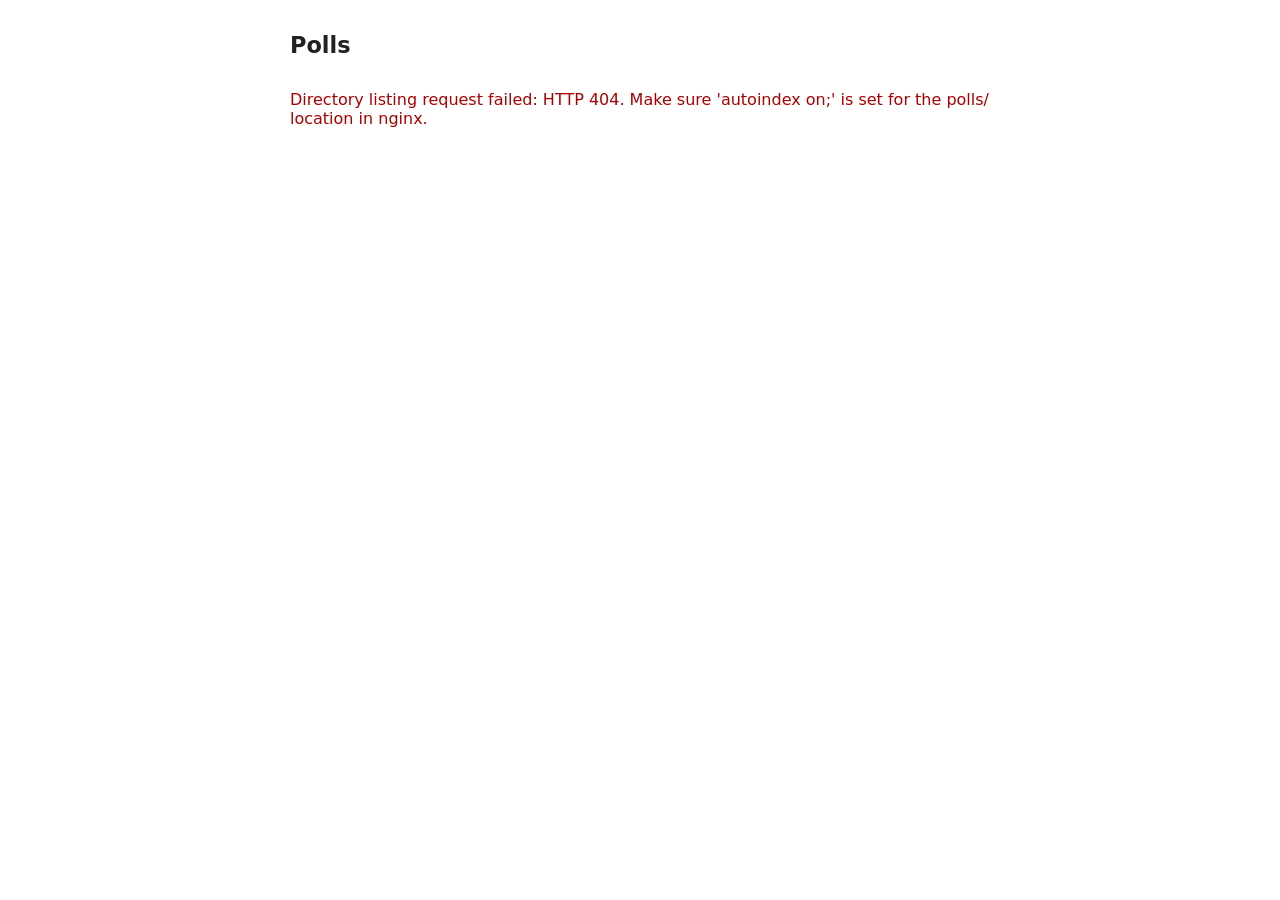
==== index.html @ a7d5bc95 "initial commit, written by Claude" ====
<!DOCTYPE html>
<html lang="en">
<head>
<meta charset="UTF-8">
<meta name="viewport" content="width=device-width, initial-scale=1.0">
<title>Polls</title>
<style>
  body {
    font-family: system-ui, sans-serif;
    max-width: 700px;
    margin: 2rem auto;
    padding: 0 1rem;
    color: #222;
  }
  h1 {
    font-size: 1.4rem;
    margin-bottom: 1rem;
  }
  ul {
    list-style: none;
    padding: 0;
    display: grid;
    grid-template-columns: repeat(auto-fill, minmax(160px, 1fr));
    gap: 1rem;
  }
  li {
    text-align: center;
  }
  li a {
    color: #0645ad;
    text-decoration: none;
    display: block;
  }
  li img {
    max-width: 100%;
    height: 120px;
    object-fit: contain;
    border: 1px solid #ddd;
    border-radius: 4px;
    background: #fafafa;
  }
  li span {
    display: block;
    margin-top: 0.3rem;
    font-size: 0.8rem;
    word-break: break-all;
  }
  li a:hover span {
    text-decoration: underline;
  }
  #status {
    color: #a00;
  }
</style>
</head>
<body>
<h1>Polls</h1>
<ul id="poll-list"></ul>
<p id="status"></p>

<script src="index.js"></script>
</body>
</html>
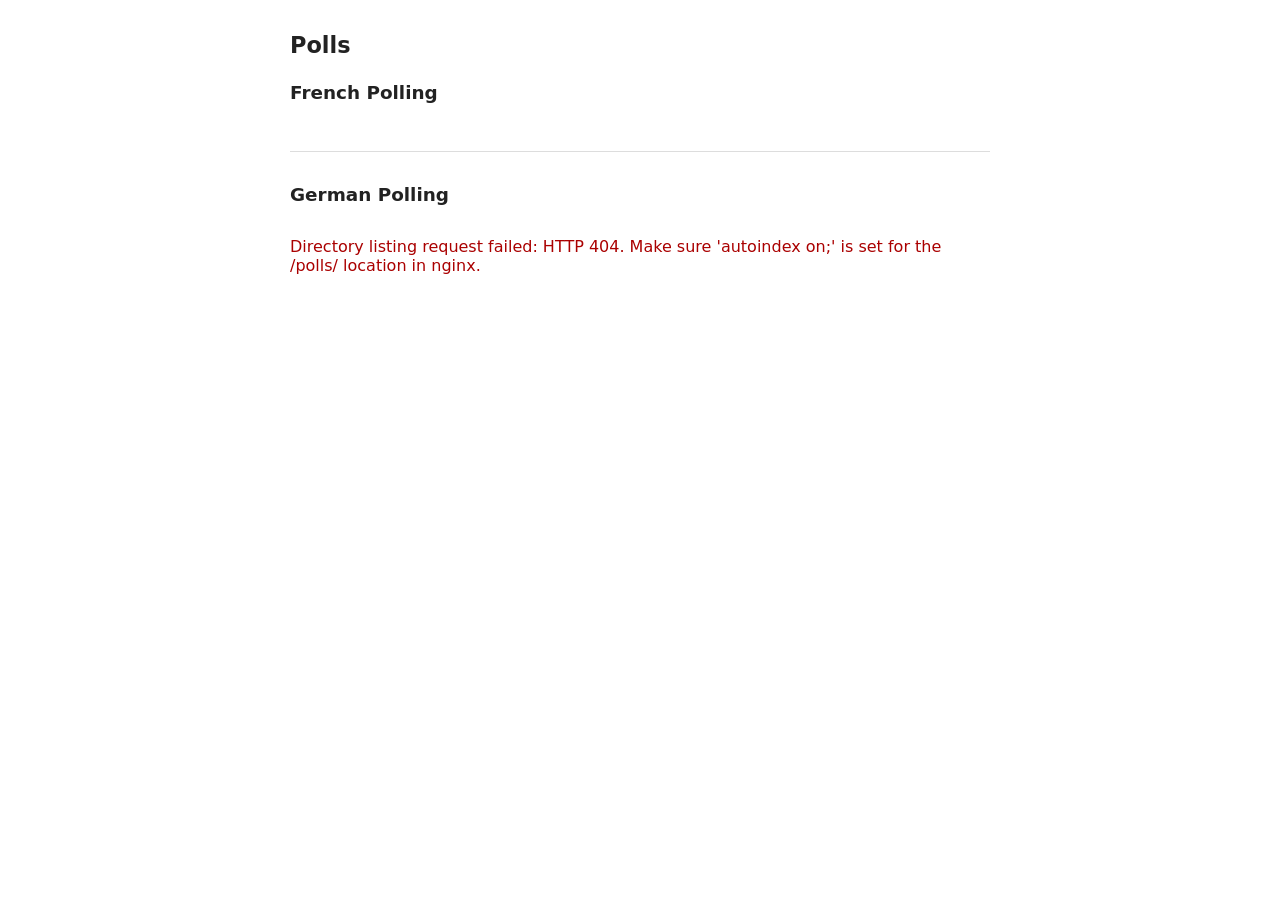
==== commit 751fde7a: "Group polls by country with real chart titles as captions Split the flat thumbnail grid into a Frenc" ====
--- a/index.html
+++ b/index.html
@@ -15,6 +15,15 @@
   h1 {
     font-size: 1.4rem;
     margin-bottom: 1rem;
+  }
+  h2 {
+    font-size: 1.15rem;
+    margin: 1.5rem 0 1rem;
+  }
+  hr {
+    border: none;
+    border-top: 1px solid #ddd;
+    margin: 2rem 0;
   }
   ul {
     list-style: none;
@@ -43,7 +52,6 @@
     display: block;
     margin-top: 0.3rem;
     font-size: 0.8rem;
-    word-break: break-all;
   }
   li a:hover span {
     text-decoration: underline;
@@ -55,7 +63,15 @@
 </head>
 <body>
 <h1>Polls</h1>
-<ul id="poll-list"></ul>
+
+<h2>French Polling</h2>
+<ul id="french-poll-list"></ul>
+
+<hr>
+
+<h2>German Polling</h2>
+<ul id="german-poll-list"></ul>
+
 <p id="status"></p>
 
 <script src="index.js"></script>
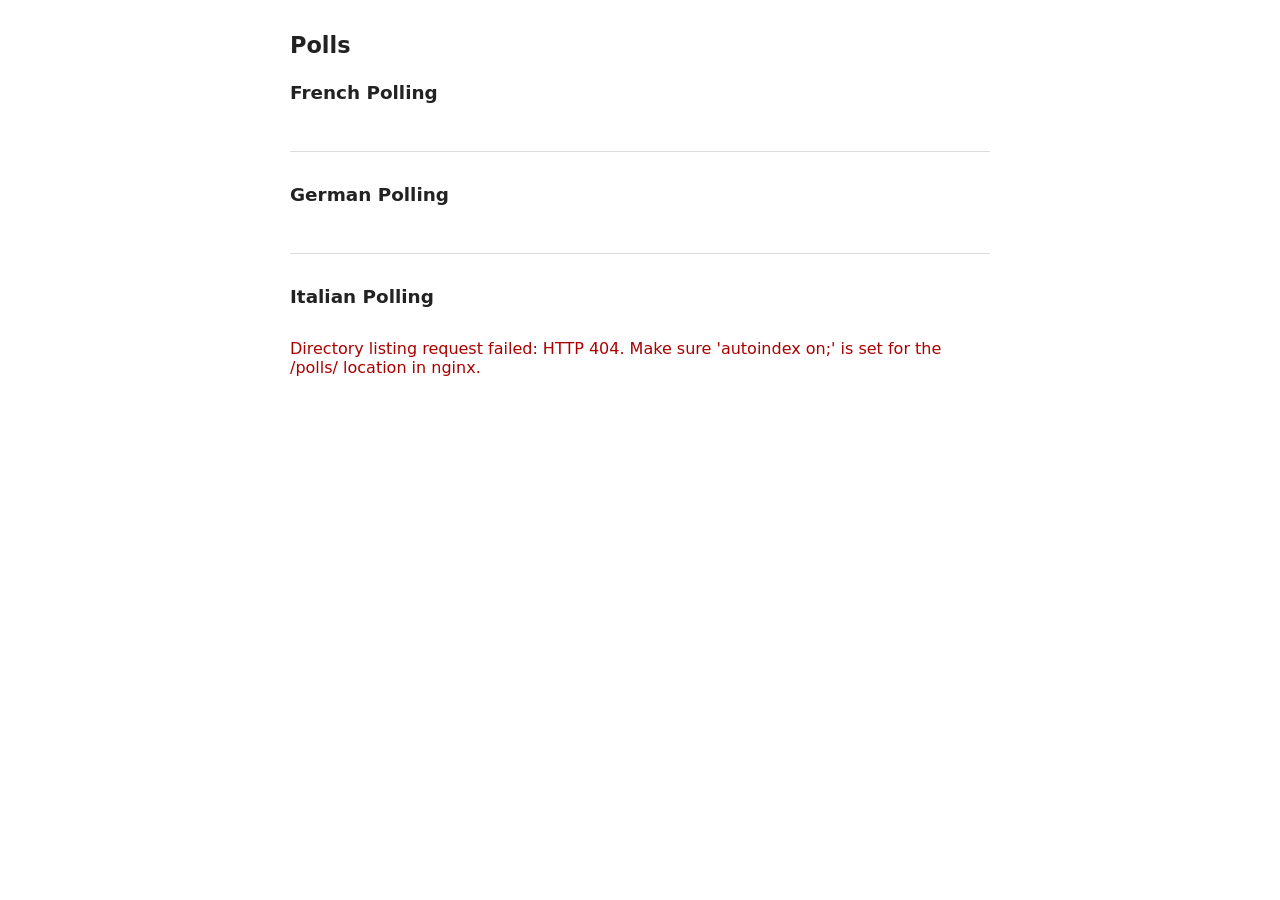
==== commit 01a31303: "Add Italian polling section Co-Authored-By: Claude Sonnet 5 <noreply@anthropic.com>" ====
--- a/index.html
+++ b/index.html
@@ -72,6 +72,11 @@
 <h2>German Polling</h2>
 <ul id="german-poll-list"></ul>
 
+<hr>
+
+<h2>Italian Polling</h2>
+<ul id="italian-poll-list"></ul>
+
 <p id="status"></p>
 
 <script src="index.js"></script>
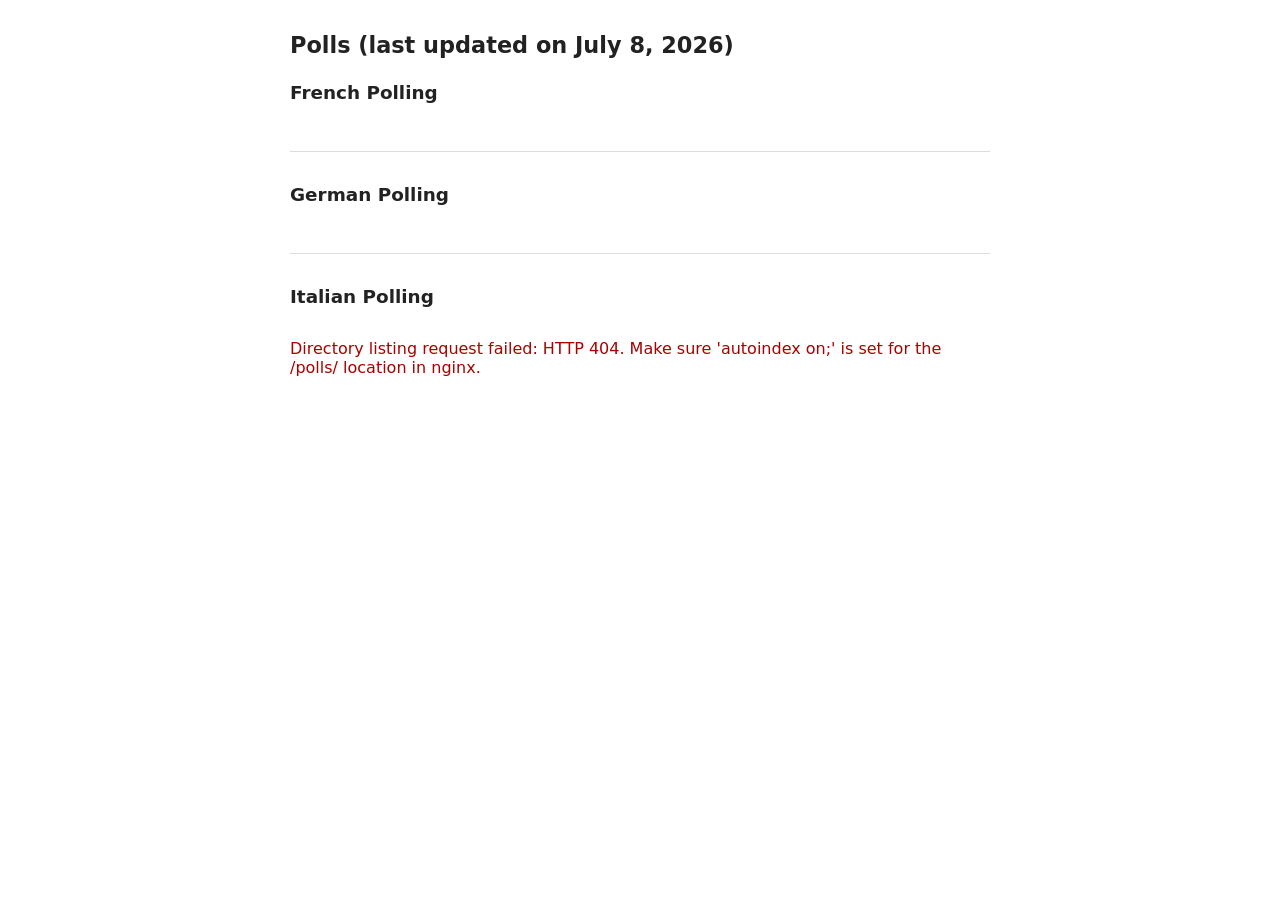
==== commit fef02c95: "Show last-updated date next to the Polls header Co-Authored-By: Claude Sonnet 5 <noreply@anthropic.c" ====
--- a/index.html
+++ b/index.html
@@ -62,7 +62,7 @@
 </style>
 </head>
 <body>
-<h1>Polls</h1>
+<h1>Polls (last updated on July 8, 2026)</h1>
 
 <h2>French Polling</h2>
 <ul id="french-poll-list"></ul>
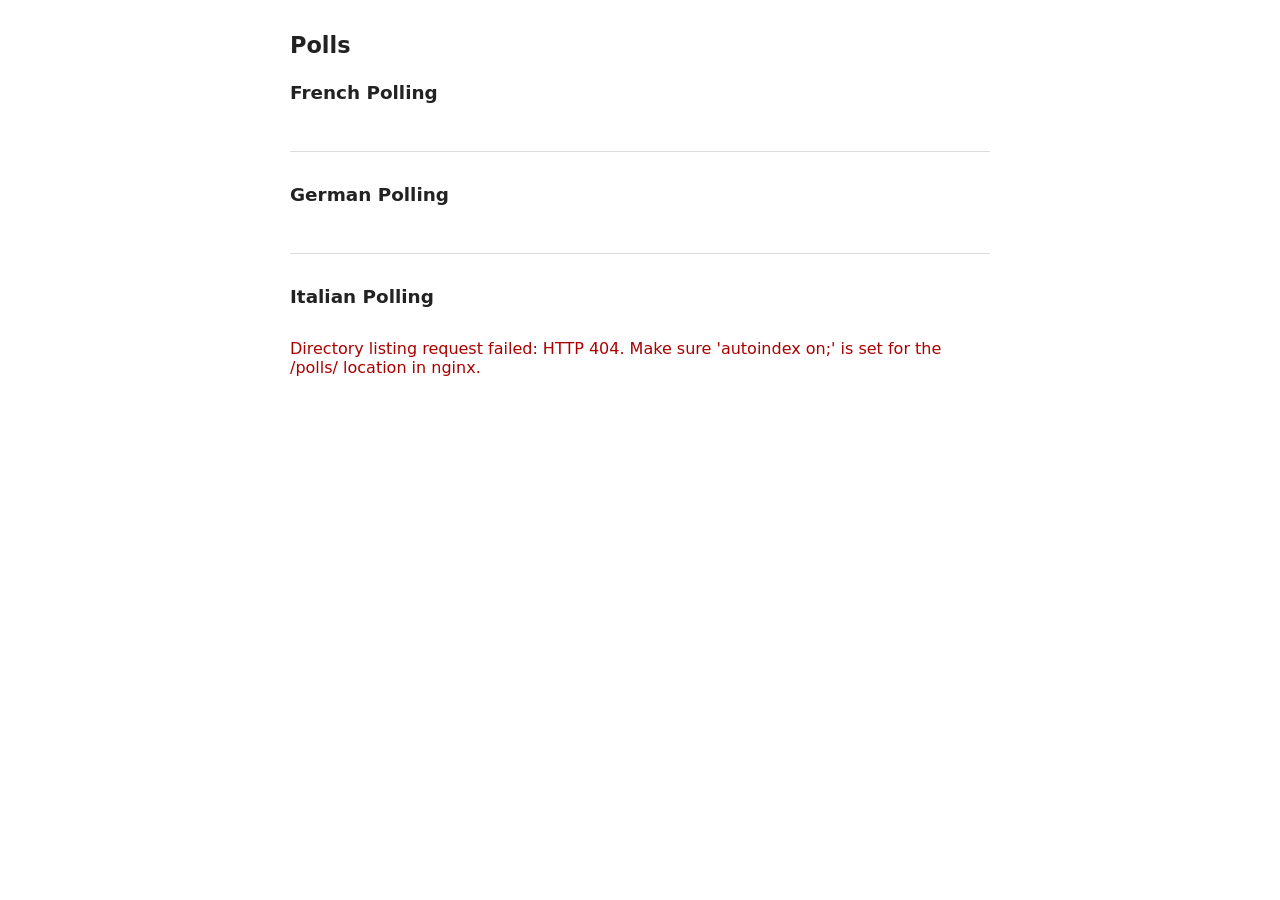
==== commit 28af07b4: "Compute the last-updated date from poll PNG timestamps instead of hardcoding it Parses the "DD-Mon-Y" ====
--- a/index.html
+++ b/index.html
@@ -15,6 +15,11 @@
   h1 {
     font-size: 1.4rem;
     margin-bottom: 1rem;
+  }
+  #last-updated {
+    font-size: 0.85rem;
+    font-weight: normal;
+    color: #777;
   }
   h2 {
     font-size: 1.15rem;
@@ -62,7 +67,7 @@
 </style>
 </head>
 <body>
-<h1>Polls (last updated on July 8, 2026)</h1>
+<h1>Polls <span id="last-updated"></span></h1>
 
 <h2>French Polling</h2>
 <ul id="french-poll-list"></ul>
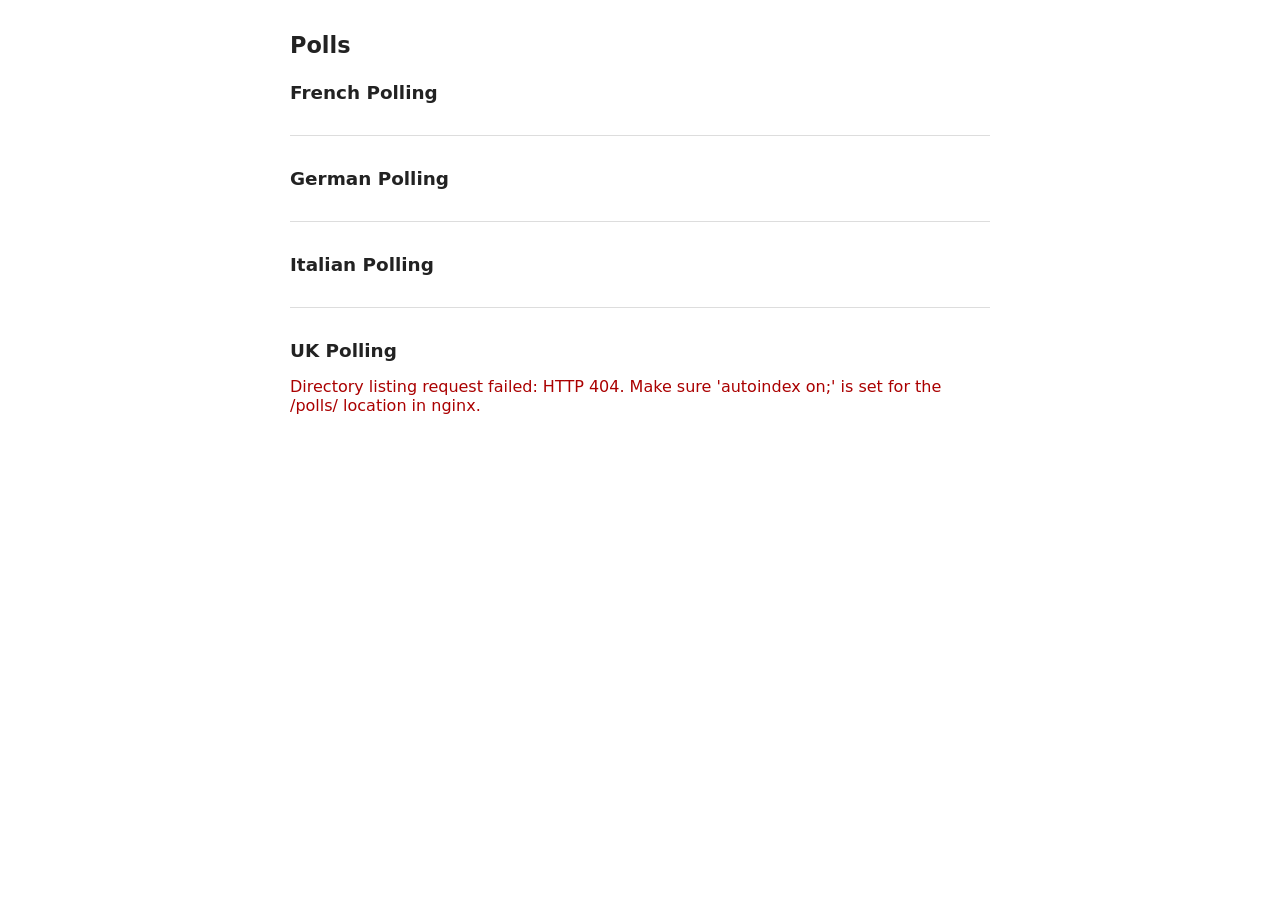
==== commit b61ba339: "Add UK polling section and replace poll thumbnails with text links Thumbnails made the page heavy an" ====
--- a/index.html
+++ b/index.html
@@ -33,32 +33,15 @@
   ul {
     list-style: none;
     padding: 0;
-    display: grid;
-    grid-template-columns: repeat(auto-fill, minmax(160px, 1fr));
-    gap: 1rem;
   }
   li {
-    text-align: center;
+    margin: 0.4rem 0;
   }
   li a {
     color: #0645ad;
     text-decoration: none;
-    display: block;
   }
-  li img {
-    max-width: 100%;
-    height: 120px;
-    object-fit: contain;
-    border: 1px solid #ddd;
-    border-radius: 4px;
-    background: #fafafa;
-  }
-  li span {
-    display: block;
-    margin-top: 0.3rem;
-    font-size: 0.8rem;
-  }
-  li a:hover span {
+  li a:hover {
     text-decoration: underline;
   }
   #status {
@@ -82,6 +65,11 @@
 <h2>Italian Polling</h2>
 <ul id="italian-poll-list"></ul>
 
+<hr>
+
+<h2>UK Polling</h2>
+<ul id="uk-poll-list"></ul>
+
 <p id="status"></p>
 
 <script src="index.js"></script>
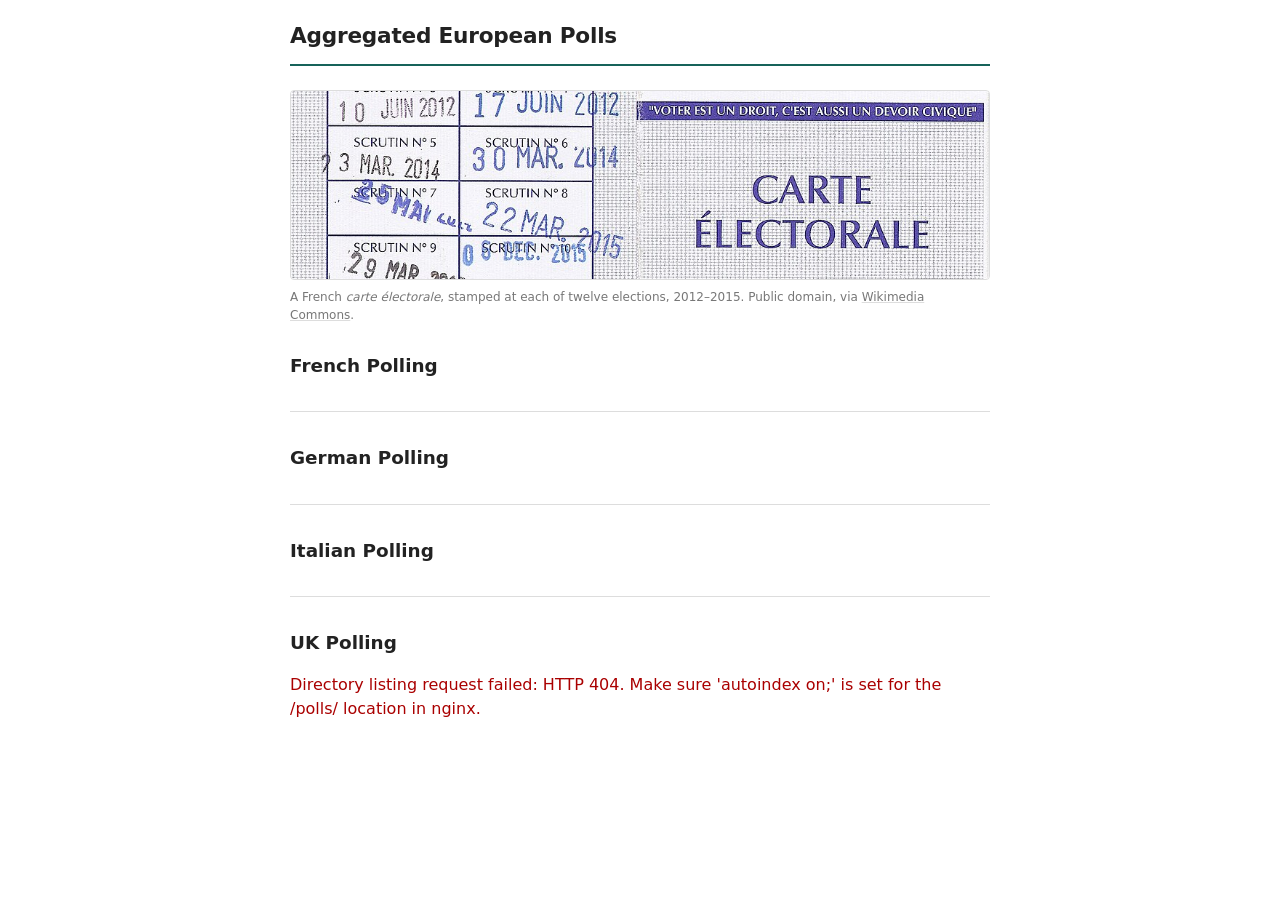
==== commit 396ce9a7: "Add a carte électorale hero to the poll index A scan of a French carte électorale stamped at twelve " ====
--- a/index.html
+++ b/index.html
@@ -3,54 +3,27 @@
 <head>
 <meta charset="UTF-8">
 <meta name="viewport" content="width=device-width, initial-scale=1.0">
-<title>Polls</title>
-<style>
-  body {
-    font-family: system-ui, sans-serif;
-    max-width: 700px;
-    margin: 2rem auto;
-    padding: 0 1rem;
-    color: #222;
-  }
-  h1 {
-    font-size: 1.4rem;
-    margin-bottom: 1rem;
-  }
-  #last-updated {
-    font-size: 0.85rem;
-    font-weight: normal;
-    color: #777;
-  }
-  h2 {
-    font-size: 1.15rem;
-    margin: 1.5rem 0 1rem;
-  }
-  hr {
-    border: none;
-    border-top: 1px solid #ddd;
-    margin: 2rem 0;
-  }
-  ul {
-    list-style: none;
-    padding: 0;
-  }
-  li {
-    margin: 0.4rem 0;
-  }
-  li a {
-    color: #0645ad;
-    text-decoration: none;
-  }
-  li a:hover {
-    text-decoration: underline;
-  }
-  #status {
-    color: #a00;
-  }
-</style>
+<meta name="color-scheme" content="light dark">
+<title>Aggregated European Polls</title>
+<link rel="stylesheet" href="style.css">
 </head>
 <body>
-<h1>Polls <span id="last-updated"></span></h1>
+<div class="page">
+
+<header class="masthead">
+  <h1>Aggregated European Polls</h1>
+  <span id="last-updated"></span>
+</header>
+
+<figure class="hero">
+  <img src="hero-carte-electorale.jpg" width="960" height="675"
+       alt="A French carte électorale, its twelve boxes stamped with the dates of
+            the elections its holder voted in between 2012 and 2015.">
+  <figcaption>A French <i>carte électorale</i>, stamped at each of twelve
+    elections, 2012&ndash;2015. Public domain, via
+    <a href="https://commons.wikimedia.org/wiki/File:Stamped_voter_registration_card_in_France.jpg">Wikimedia
+    Commons</a>.</figcaption>
+</figure>
 
 <h2>French Polling</h2>
 <ul id="french-poll-list"></ul>
@@ -72,6 +45,8 @@
 
 <p id="status"></p>
 
+</div>
+<script src="captions.js"></script>
 <script src="index.js"></script>
 </body>
 </html>
--- a/style.css
+++ b/style.css
@@ -0,0 +1,179 @@
+/* Shared by index.html and chart.html: the masthead has to look identical on
+   both, so it is defined once here rather than copied into each page. */
+
+:root {
+  --paper: #fff;
+  --ink: #222;
+  --muted: #777;
+  --rule: #ddd;
+  --link: #0645ad;
+  --accent: #17635a;
+  --error: #a00;
+}
+
+@media (prefers-color-scheme: dark) {
+  :root {
+    --paper: #14151a;
+    --ink: #ece9e3;
+    --muted: #97928a;
+    --rule: #2c2e36;
+    --link: #7ba7ee;
+    --accent: #4fb3a3;
+    --error: #e08099;
+  }
+}
+
+* { box-sizing: border-box; }
+
+body {
+  font-family: system-ui, sans-serif;
+  background: var(--paper);
+  color: var(--ink);
+  margin: 0;
+  padding: 0 1rem 3rem;
+  line-height: 1.5;
+}
+
+.page {
+  max-width: 700px;
+  margin: 0 auto;
+}
+
+/* Masthead. On the index it is title only; on a chart page a back link sits
+   to its left, and the title shifts right to make room for it. */
+.masthead {
+  border-bottom: 2px solid var(--accent);
+  margin-bottom: 1.5rem;
+  padding: 1.25rem 0 0.75rem;
+  display: flex;
+  align-items: baseline;
+  gap: 1rem;
+}
+
+.masthead h1 {
+  font-size: 1.35rem;
+  font-weight: 600;
+  letter-spacing: -0.01em;
+  margin: 0;
+}
+
+.back {
+  color: var(--link);
+  text-decoration: none;
+  font-size: 0.9rem;
+  white-space: nowrap;
+  border: 1px solid var(--rule);
+  border-radius: 4px;
+  padding: 0.25rem 0.6rem;
+  transition: border-color 120ms ease, color 120ms ease;
+}
+.back:hover,
+.back:focus-visible {
+  border-color: var(--accent);
+  color: var(--accent);
+}
+
+#last-updated {
+  font-size: 0.85rem;
+  font-weight: normal;
+  color: var(--muted);
+  margin-left: auto;
+}
+
+/* Hero. The source image is a full scan of a two-panel document; the band
+   crop below keeps the middle of it, where the stamped dates on the left and
+   the "CARTE ÉLECTORALE" title on the right both fall. Cropping here rather
+   than in the file means the shipped image stays a straight copy of the
+   Commons original. Its own paper is white, so it keeps a white backing in
+   the dark theme instead of being tinted. */
+.hero {
+  margin: 0 0 1.75rem;
+}
+
+.hero img {
+  display: block;
+  width: 100%;
+  height: clamp(110px, 24vw, 190px);
+  object-fit: cover;
+  object-position: center 52%;
+  background: #fff;
+  border: 1px solid var(--rule);
+  border-radius: 4px;
+}
+
+.hero figcaption {
+  font-size: 0.75rem;
+  color: var(--muted);
+  margin-top: 0.45rem;
+}
+
+.hero figcaption a {
+  color: inherit;
+  text-decoration: underline;
+  text-decoration-color: var(--rule);
+}
+.hero figcaption a:hover { color: var(--link); }
+
+h2 {
+  font-size: 1.15rem;
+  margin: 1.5rem 0 1rem;
+}
+
+hr {
+  border: none;
+  border-top: 1px solid var(--rule);
+  margin: 2rem 0;
+}
+
+ul {
+  list-style: none;
+  padding: 0;
+}
+
+li {
+  margin: 0.4rem 0;
+}
+
+li a {
+  color: var(--link);
+  text-decoration: none;
+}
+
+li a:hover {
+  text-decoration: underline;
+}
+
+#status {
+  color: var(--error);
+}
+
+/* Chart page. The image is capped at the viewport height so a tall chart
+   still fits alongside the masthead without scrolling. */
+.chart-page .page {
+  max-width: 1100px;
+}
+
+#chart-caption {
+  font-size: 1.05rem;
+  color: var(--muted);
+  margin: 0 0 1rem;
+}
+
+#chart-image {
+  display: block;
+  max-width: 100%;
+  max-height: 80vh;
+  margin: 0 auto;
+  background: #fff;
+  border: 1px solid var(--rule);
+  border-radius: 4px;
+}
+
+@media (max-width: 30rem) {
+  .masthead { flex-wrap: wrap; gap: 0.5rem; }
+  #last-updated { margin-left: 0; width: 100%; }
+}
+
+@media (prefers-reduced-motion: reduce) {
+  .back { transition: none; }
+}
